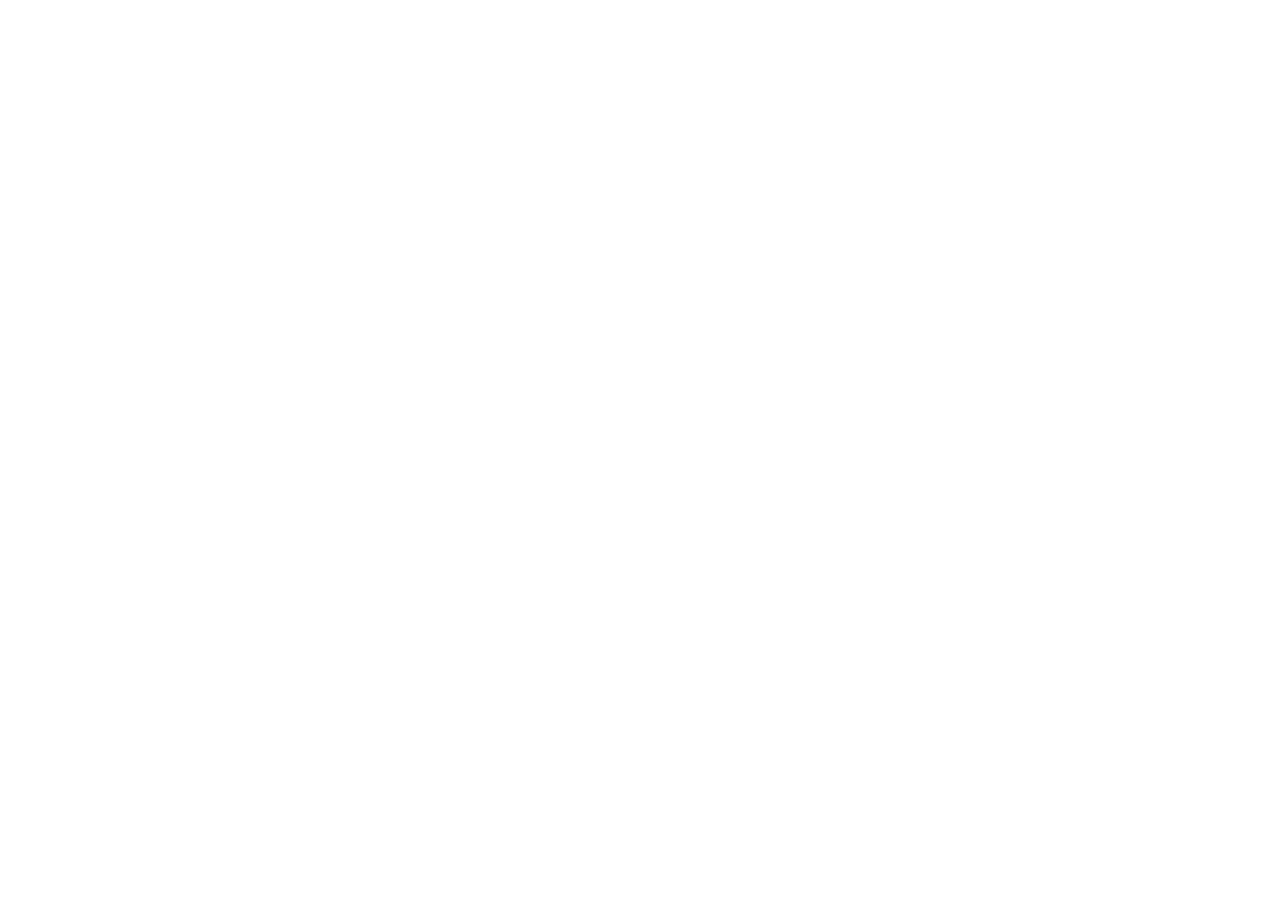
==== Index.html @ 439d25e9 "Start html/css" ====
<!DOCTYPE html>
<html lang="en">
    <head>
        <meta charset="utf-8"/>
        <link rel="stylesheet" type="text/css" href="css/Styleheet.css"/>
        <title>Website title</title>
    </head>

    <body>
        <header>

        </header> 
        <article>

        </article> 
        <!-- Grid of the diffrent sports-->
        <section id="sports-grid">
            <article id="sport1">

            </article>
            <article id="sport2">

            </article>
            <article id="sport3">

            </article>
            <!-- footer with copyright content-->
            <footer>
               
            </footer>
        </section>
    </body>
</html>
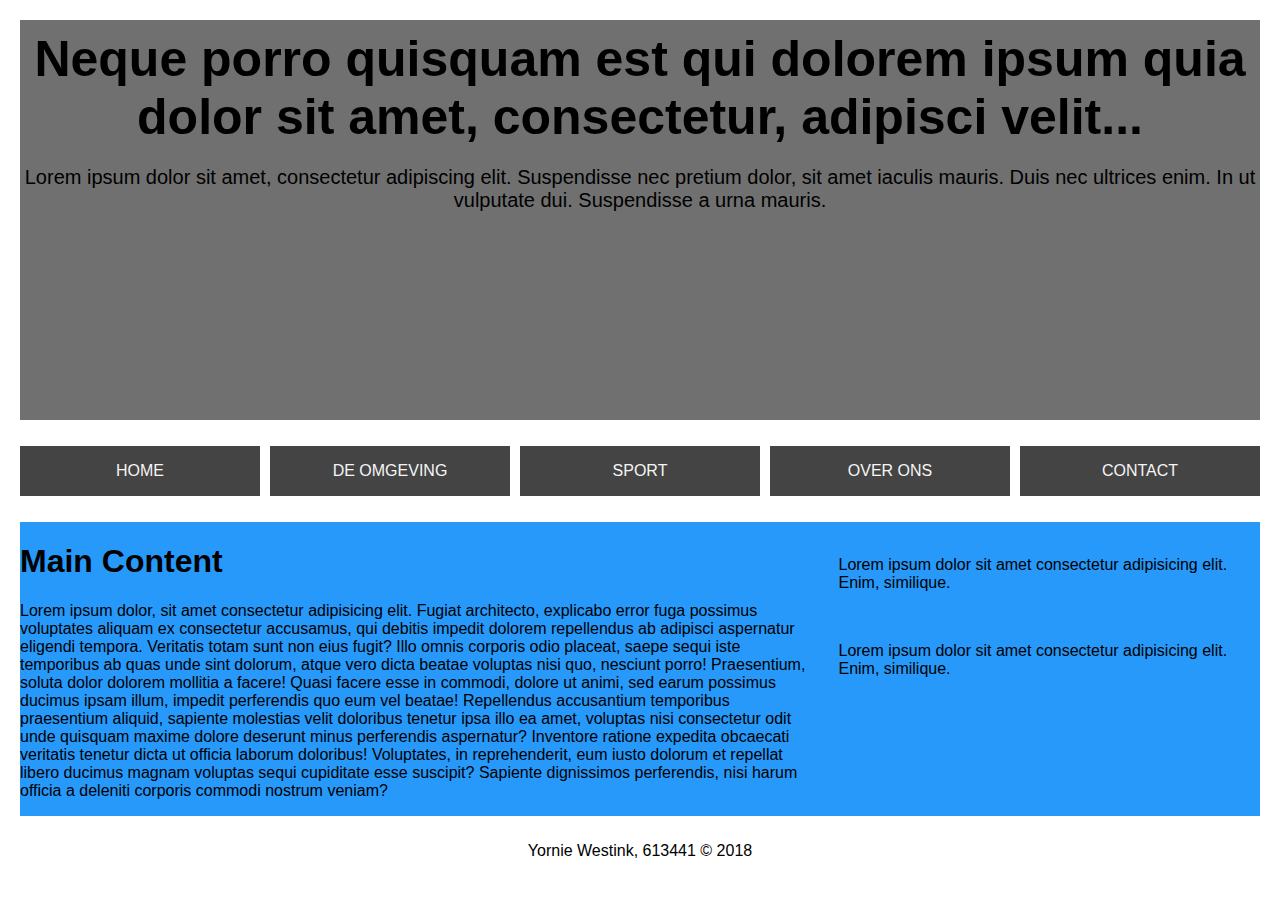
==== commit 4638be2d: "added css and progress html" ====
--- a/Index.html
+++ b/Index.html
@@ -2,32 +2,67 @@
 <html lang="en">
     <head>
         <meta charset="utf-8"/>
-        <link rel="stylesheet" type="text/css" href="css/Styleheet.css"/>
+        <meta name="viewport" content="width=device-width, initial-scale=1.0"/>
+        <meta name="description" content=""/>
+        <meta name="keywords" content="teakwondo, mudo, jijutsu, vechtsport haarlem"/>
+        <meta name="author" content="Yornie Westink">
+
+        <link rel="stylesheet" type="text/css" href="./CSS/Stylesheet.css"/>
         <title>Website title</title>
     </head>
 
     <body>
         <header>
+            <h1>Neque porro quisquam est qui dolorem ipsum quia dolor sit amet, consectetur, adipisci velit...</h1>
+            <p>Lorem ipsum dolor sit amet, consectetur adipiscing elit. Suspendisse nec pretium dolor, sit amet iaculis mauris. Duis nec ultrices enim. In ut vulputate dui. Suspendisse a urna mauris.</p>
+        </header> 
+        <nav class="main-nav">
+            <ul>
+                <li><a href="#">Home</a></li>
+                <li><a href="#">De omgeving</a></li>
+                <li><a href="#">Sport</a></li>
+                <li><a href="#">Over ons</a></li>
+                <li><a href="#">Contact</a></li>
+            </ul>
+        </nav>
 
-        </header> 
-        <article>
+        <section class=content>
+            <article class=content-box>
+                <h1>Main Content</h1>
+                <p>Lorem ipsum dolor, sit amet consectetur adipisicing elit.
+                    Fugiat architecto, explicabo error fuga possimus voluptates
+                    aliquam ex consectetur accusamus, qui debitis impedit dolorem
+                    repellendus ab adipisci aspernatur eligendi tempora. Veritatis
+                    totam sunt non eius fugit? Illo omnis corporis odio placeat,
+                    saepe sequi iste temporibus ab quas unde sint dolorum, atque
+                    vero dicta beatae voluptas nisi quo, nesciunt porro! Praesentium, 
+                    soluta dolor dolorem mollitia a facere! Quasi facere esse in commodi,
+                    dolore ut animi, sed earum possimus ducimus ipsam illum, impedit
+                    perferendis quo eum vel beatae! Repellendus accusantium temporibus
+                    praesentium aliquid, sapiente molestias velit doloribus tenetur ipsa 
+                    illo ea amet, voluptas nisi consectetur odit unde quisquam maxime 
+                    dolore deserunt minus perferendis aspernatur? Inventore ratione
+                    expedita obcaecati veritatis tenetur dicta ut officia laborum 
+                    doloribus! Voluptates, in reprehenderit, eum iusto dolorum et 
+                    repellat libero ducimus magnam voluptas sequi cupiditate esse 
+                    suscipit? Sapiente dignissimos perferendis, nisi harum officia
+                    a deleniti corporis commodi nostrum veniam?</p>
+            </article>
+                    <!-- Sidebar with images with text-->
+            <aside>
+                <article class=content-aside>
+                    <img src="https://source.unsplash.com/random/400x400" alt="">
+                    <p>Lorem ipsum dolor sit amet consectetur adipisicing elit. Enim, similique.</p>
+                </article>
+                <article class=content-aside>
+                     <img src="https://source.unsplash.com/random/400x401" alt="">
+                     <p>Lorem ipsum dolor sit amet consectetur adipisicing elit. Enim, similique.</p>
+                 </article>
+             </aside>
+        </section>
 
-        </article> 
-        <!-- Grid of the diffrent sports-->
-        <section id="sports-grid">
-            <article id="sport1">
-
-            </article>
-            <article id="sport2">
-
-            </article>
-            <article id="sport3">
-
-            </article>
-            <!-- footer with copyright content-->
-            <footer>
-               
-            </footer>
-        </section>
+        <footer>
+            <p>Yornie Westink, 613441 &copy; 2018</p>
+        </footer>
     </body>
 </html>--- a/CSS/Stylesheet.css
+++ b/CSS/Stylesheet.css
@@ -0,0 +1,110 @@
+/*
+Used Colors:
+#000000     :   BLACK
+#444444     :   LIGHT BLACK
+#707070     :   DARK GRAY
+#AAAAAA     :   LIGHT GRAY
+#F5F5F5     :   WHITE SMOKE
+#FFFFFF     :   WHITE
+#2699FB     :   LIGHT BLUE
+*/
+/* CSS Variables */
+:root {
+   /* #000000     :   BLACK */
+    --lightBlack: #444444;
+    --darkGray: #707070;
+    --lightGray: #AAAAAA;
+    --whiteSmoke: #F5F5F5;
+    --white: #FFFFFF;
+    --lightBlue: #2699FB;
+}
+
+body {
+    display: grid;
+    grid-gap: 10px;
+    font-family: Arial, Helvetica, sans-serif;
+    font-size: 16px;
+    padding: 0;
+    margin: 20px 20px;
+    background-color: #ffffff;
+}
+
+/* Header/Banner */
+header {
+    min-height: 400px;
+    width: 100%;
+    background-color: #707070;
+    text-align: center;
+
+}
+
+header > h1 {
+    font-size: 50px;
+    margin-top: 10px;
+    margin-bottom: 10px;
+}
+
+header > p {
+    font-size: 20px;
+}
+
+/* Navigation */
+nav ul {
+    display: grid;
+    grid-gap: 10px;
+    padding: 0;
+    list-style: none;
+    grid-template-columns: repeat(5, 1fr);
+}
+
+nav ul a { 
+    background-color: var(--lightBlack);
+    display: block;
+    padding: 1.0em;
+    text-decoration: none;
+    text-align: center;
+    text-transform: uppercase;
+    font-size: 16px;
+    color: var(--whiteSmoke);
+}
+
+nav ul a:hover {
+    background-color: red;
+    color: saddlebrown;
+}
+
+/* main content */
+.content {
+    background-color: var(--lightBlue);
+    display: grid;
+    grid-gap: 20px;
+    grid-template-areas: 
+        'content-box content-box aside-content'
+        'content-box content-box aside-content';
+}
+
+.content-box {
+    grid-area: content-box;
+}
+
+.content-aside {
+    grid-area: aside-content;
+}
+
+
+/* sections */
+/*#sports-grid {
+    width: 95%;
+    margin: auto;
+    grid-gap: 50px;
+    background-color: pink;
+}
+.sports-box {
+    background-color: purple;
+    text-align: center;
+}
+
+/* footer */ 
+footer {
+    text-align: center;
+}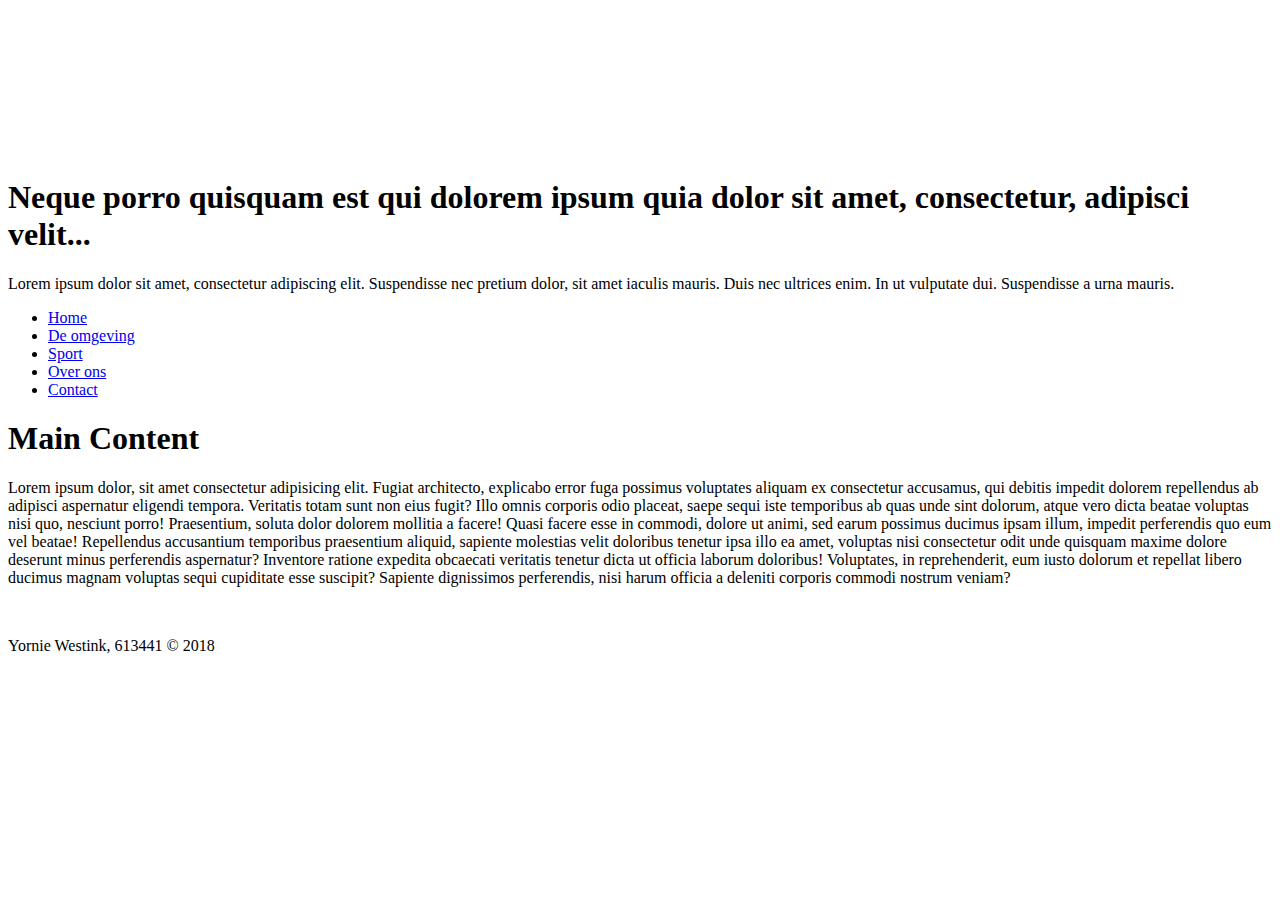
==== commit 9ab56a3a: "contact+video background" ====
--- a/Index.html
+++ b/Index.html
@@ -1,4 +1,4 @@
-<!DOCTYPE html>
+<!DOCTYPE html5>
 <html lang="en">
     <head>
         <meta charset="utf-8"/>
@@ -7,27 +7,30 @@
         <meta name="keywords" content="teakwondo, mudo, jijutsu, vechtsport haarlem"/>
         <meta name="author" content="Yornie Westink">
 
-        <link rel="stylesheet" type="text/css" href="./CSS/Stylesheet.css"/>
+        <link rel="stylesheet" type="text/css" href="./css/Stylesheet.css"/>
         <title>Website title</title>
     </head>
 
     <body>
+        <video autoplay muted loop id="headerVideo">
+            <source src="video/RoyaltyFreeVideo.mp4" type="video/mp4">
+        </video>
         <header>
             <h1>Neque porro quisquam est qui dolorem ipsum quia dolor sit amet, consectetur, adipisci velit...</h1>
             <p>Lorem ipsum dolor sit amet, consectetur adipiscing elit. Suspendisse nec pretium dolor, sit amet iaculis mauris. Duis nec ultrices enim. In ut vulputate dui. Suspendisse a urna mauris.</p>
         </header> 
-        <nav class="main-nav">
+        <nav>
             <ul>
-                <li><a href="#">Home</a></li>
+                <li><a id=current href="#">Home</a></li>
                 <li><a href="#">De omgeving</a></li>
-                <li><a href="#">Sport</a></li>
+                <li><a href="Sport.html">Sport</a></li>
                 <li><a href="#">Over ons</a></li>
-                <li><a href="#">Contact</a></li>
+                <li><a href="Contact.html">Contact</a></li>
             </ul>
         </nav>
 
-        <section class=content>
-            <article class=content-box>
+        <section class=content-main>
+            <article class=content-main-box>
                 <h1>Main Content</h1>
                 <p>Lorem ipsum dolor, sit amet consectetur adipisicing elit.
                     Fugiat architecto, explicabo error fuga possimus voluptates
@@ -50,13 +53,12 @@
             </article>
                     <!-- Sidebar with images with text-->
             <aside>
-                <article class=content-aside>
-                    <img src="https://source.unsplash.com/random/400x400" alt="">
-                    <p>Lorem ipsum dolor sit amet consectetur adipisicing elit. Enim, similique.</p>
-                </article>
-                <article class=content-aside>
-                     <img src="https://source.unsplash.com/random/400x401" alt="">
-                     <p>Lorem ipsum dolor sit amet consectetur adipisicing elit. Enim, similique.</p>
+                <article class=content-main-aside>
+                    <img src="https://source.unsplash.com/random/350x350" alt="">
+                    <img src="https://source.unsplash.com/random/350x351" alt="">
+                    <img src="https://source.unsplash.com/random/350x352" alt="">
+                    <img src="https://source.unsplash.com/random/350x353" alt="">
+
                  </article>
              </aside>
         </section>
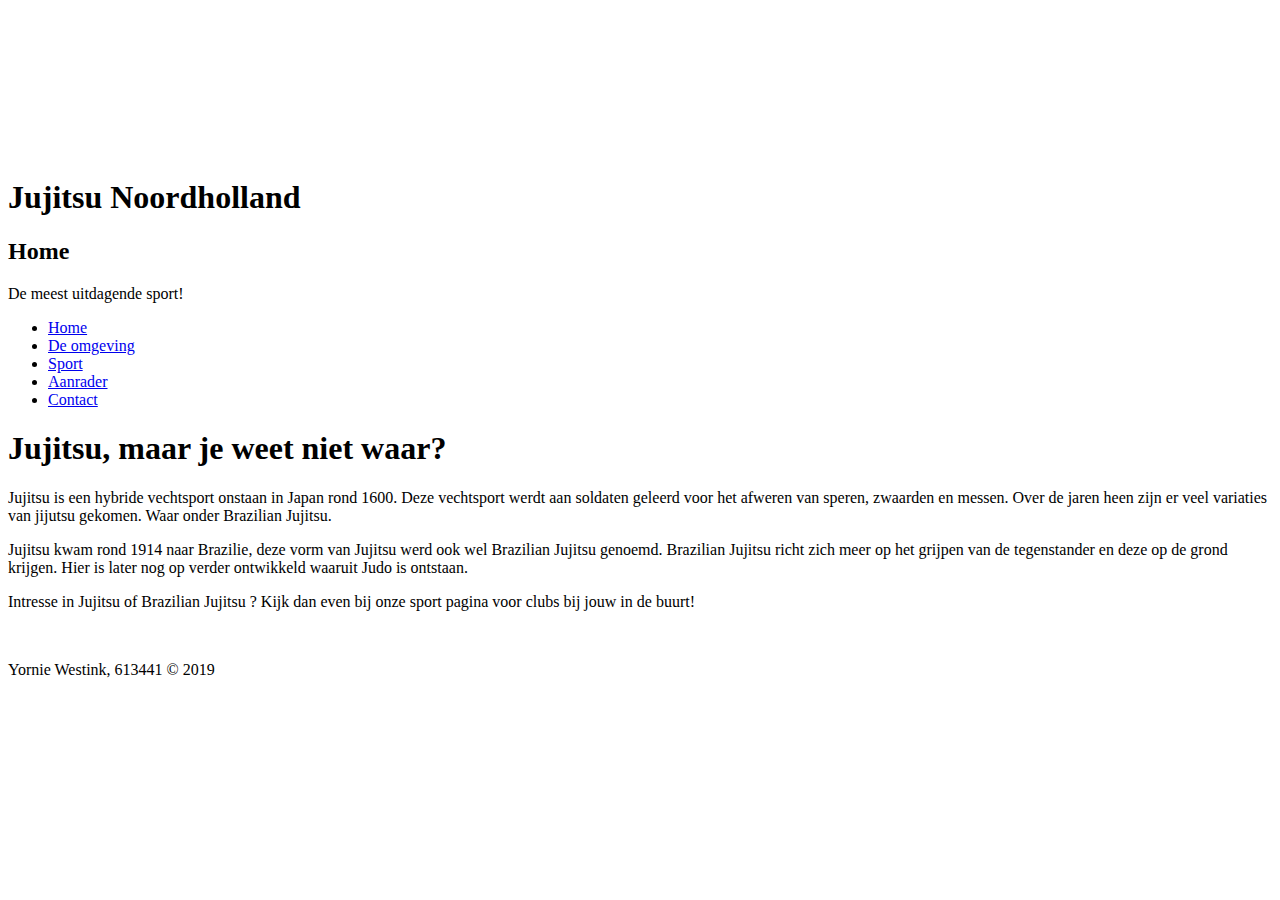
==== commit be046040: "Secondary, referral page" ====
--- a/Index.html
+++ b/Index.html
@@ -3,12 +3,12 @@
     <head>
         <meta charset="utf-8"/>
         <meta name="viewport" content="width=device-width, initial-scale=1.0"/>
-        <meta name="description" content=""/>
-        <meta name="keywords" content="teakwondo, mudo, jijutsu, vechtsport haarlem"/>
+        <meta name="description" content="A landingspage when searching for martial arts school around Haarlem/Heemste/Purmerend."/>
+        <meta name="keywords" content="teakwondo, mudo, jijutsu, vechtsport haarlem, heemstede, purmerend, vechtsport, martial arts"/>
         <meta name="author" content="Yornie Westink">
 
         <link rel="stylesheet" type="text/css" href="./css/Stylesheet.css"/>
-        <title>Website title</title>
+        <title>Jujitsu-Noordholland: Home</title>
     </head>
 
     <body>
@@ -16,40 +16,37 @@
             <source src="video/RoyaltyFreeVideo.mp4" type="video/mp4">
         </video>
         <header>
-            <h1>Neque porro quisquam est qui dolorem ipsum quia dolor sit amet, consectetur, adipisci velit...</h1>
-            <p>Lorem ipsum dolor sit amet, consectetur adipiscing elit. Suspendisse nec pretium dolor, sit amet iaculis mauris. Duis nec ultrices enim. In ut vulputate dui. Suspendisse a urna mauris.</p>
+            <h1>Jujitsu Noordholland</h1>
+            <h2> Home </h2>
+            <p> De meest uitdagende sport!</p>
         </header> 
         <nav>
             <ul>
                 <li><a id=current href="#">Home</a></li>
-                <li><a href="#">De omgeving</a></li>
+                <li><a href="Secondary.html">De omgeving</a></li>
                 <li><a href="Sport.html">Sport</a></li>
-                <li><a href="#">Over ons</a></li>
+                <li><a href="Referral.html">Aanrader</a></li>
                 <li><a href="Contact.html">Contact</a></li>
             </ul>
         </nav>
 
         <section class=content-main>
             <article class=content-main-box>
-                <h1>Main Content</h1>
-                <p>Lorem ipsum dolor, sit amet consectetur adipisicing elit.
-                    Fugiat architecto, explicabo error fuga possimus voluptates
-                    aliquam ex consectetur accusamus, qui debitis impedit dolorem
-                    repellendus ab adipisci aspernatur eligendi tempora. Veritatis
-                    totam sunt non eius fugit? Illo omnis corporis odio placeat,
-                    saepe sequi iste temporibus ab quas unde sint dolorum, atque
-                    vero dicta beatae voluptas nisi quo, nesciunt porro! Praesentium, 
-                    soluta dolor dolorem mollitia a facere! Quasi facere esse in commodi,
-                    dolore ut animi, sed earum possimus ducimus ipsam illum, impedit
-                    perferendis quo eum vel beatae! Repellendus accusantium temporibus
-                    praesentium aliquid, sapiente molestias velit doloribus tenetur ipsa 
-                    illo ea amet, voluptas nisi consectetur odit unde quisquam maxime 
-                    dolore deserunt minus perferendis aspernatur? Inventore ratione
-                    expedita obcaecati veritatis tenetur dicta ut officia laborum 
-                    doloribus! Voluptates, in reprehenderit, eum iusto dolorum et 
-                    repellat libero ducimus magnam voluptas sequi cupiditate esse 
-                    suscipit? Sapiente dignissimos perferendis, nisi harum officia
-                    a deleniti corporis commodi nostrum veniam?</p>
+                <h1>Jujitsu, maar je weet niet waar?</h1>
+                <p>Jujitsu is een hybride vechtsport onstaan in Japan rond 1600.
+                    Deze vechtsport werdt aan soldaten geleerd voor het afweren van speren, zwaarden en messen.
+                    Over de jaren heen zijn er veel variaties van jijutsu gekomen.
+                    Waar onder Brazilian Jujitsu.
+                </p>
+                <p>
+                    Jujitsu kwam rond 1914 naar Brazilie, deze vorm van Jujitsu werd ook wel Brazilian Jujitsu genoemd.
+                    Brazilian Jujitsu richt zich meer op het grijpen van de tegenstander en deze op de grond krijgen.
+                    Hier is later nog op verder ontwikkeld waaruit Judo is ontstaan.
+                </p>
+                <p>
+                    Intresse in Jujitsu of Brazilian Jujitsu ?
+                    Kijk dan even bij onze sport pagina voor clubs bij jouw in de buurt!
+                </p>
             </article>
                     <!-- Sidebar with images with text-->
             <aside>
@@ -64,7 +61,7 @@
         </section>
 
         <footer>
-            <p>Yornie Westink, 613441 &copy; 2018</p>
+            <p>Yornie Westink, 613441 &copy; 2019</p>
         </footer>
     </body>
 </html>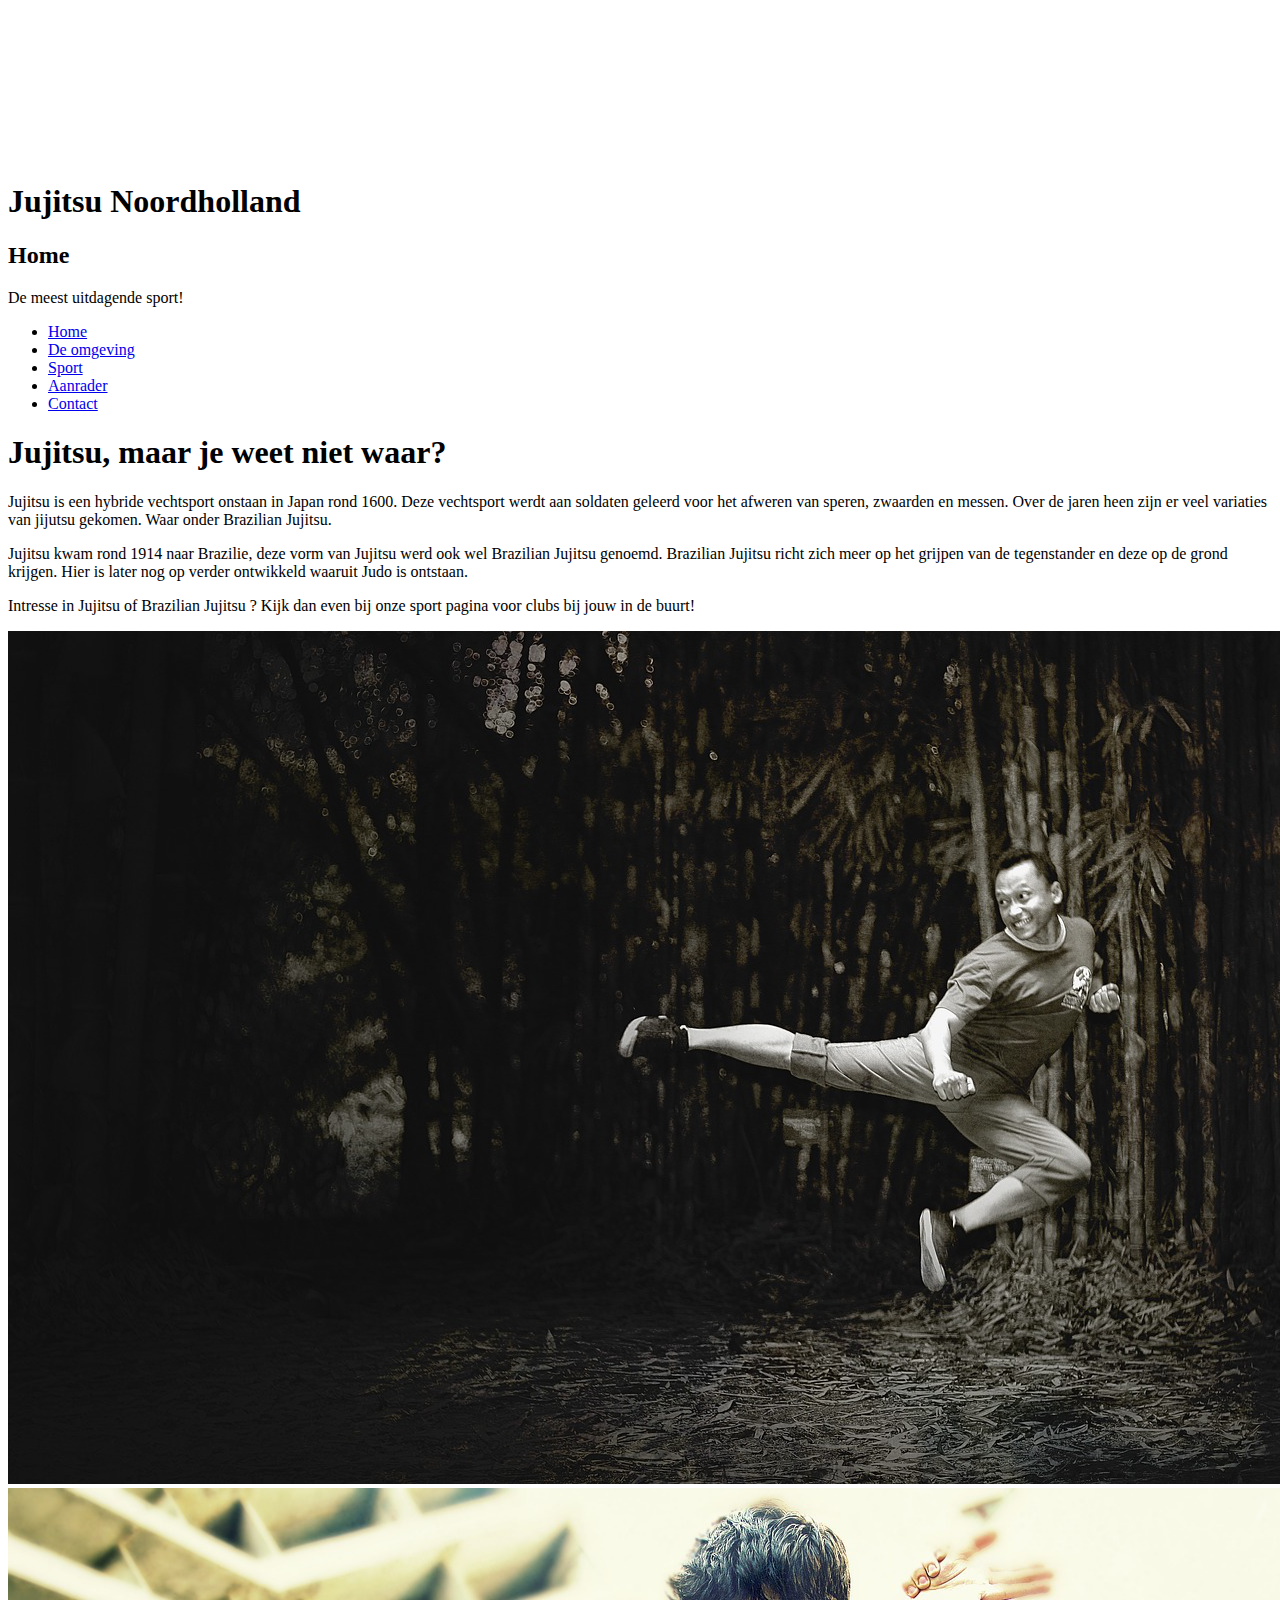
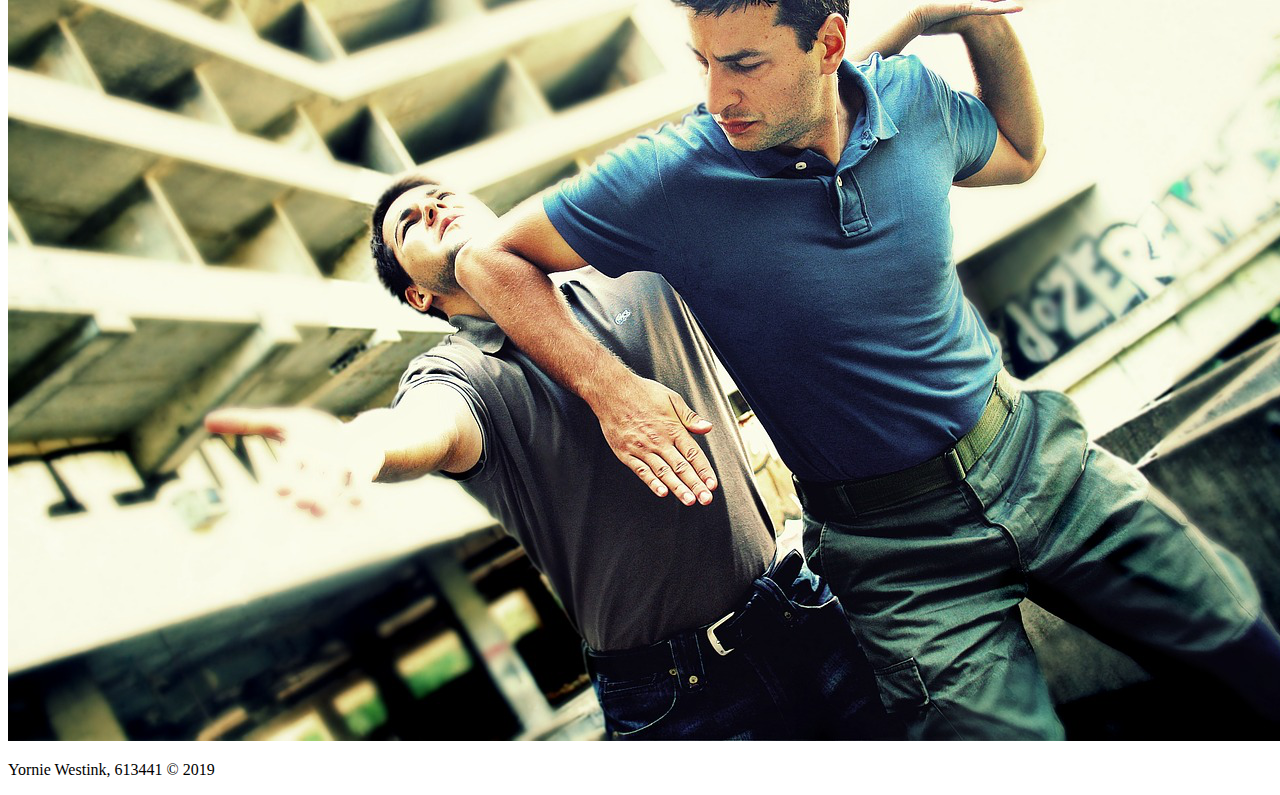
==== commit 2905fdc1: "last moment commits" ====
--- a/Index.html
+++ b/Index.html
@@ -1,4 +1,4 @@
-<!DOCTYPE html5>
+<!DOCTYPE html>
 <html lang="en">
     <head>
         <meta charset="utf-8"/>
@@ -51,11 +51,8 @@
                     <!-- Sidebar with images with text-->
             <aside>
                 <article class=content-main-aside>
-                    <img src="https://source.unsplash.com/random/350x350" alt="">
-                    <img src="https://source.unsplash.com/random/350x351" alt="">
-                    <img src="https://source.unsplash.com/random/350x352" alt="">
-                    <img src="https://source.unsplash.com/random/350x353" alt="">
-
+                    <img src="./img/content_main1.png" alt="Man doing teakwondo kick">
+                    <img src="./img/content_main2.png" alt="2 men fighting, 1 man hits the other in the chin">
                  </article>
              </aside>
         </section>
